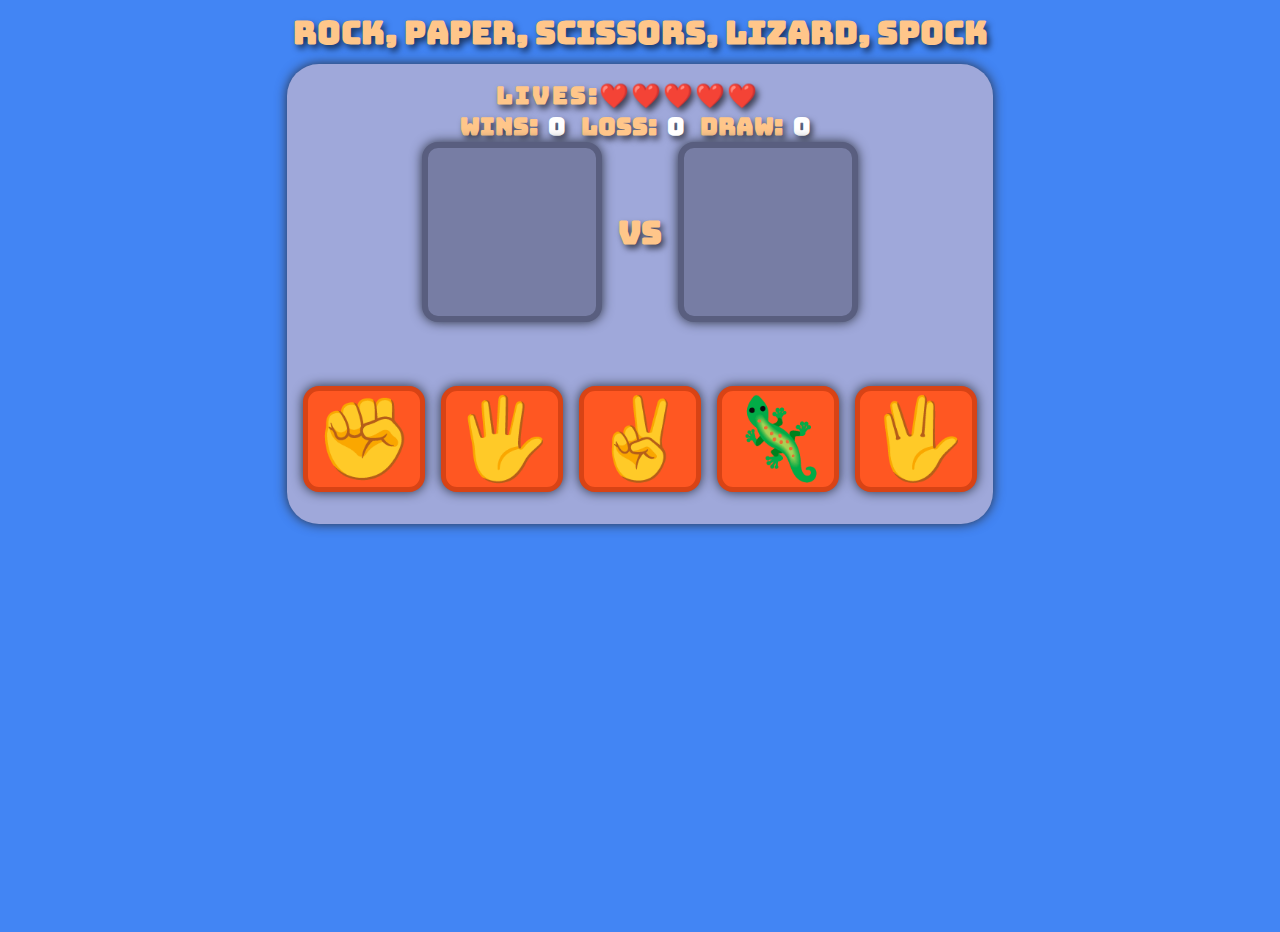
==== index.html @ 37ba8933 "add styles to media queries for screen sizes below 768px and media query for screen sizes below 480p" ====
<!DOCTYPE html>
<html lang="en">
  <head>
    <!-- meta tags -->
    <meta charset="UTF-8" />
    <meta name="viewport" content="width=device-width, initial-scale=1.0" />
    <meta
      name="description"
      content="Rock, Paper, Scissors, Lizard, Spock game"
    />
    <meta name="keywords" content="rock paper scissors spock game, games" />

    <!--Links-->
    <link
      rel="stylesheet"
      href="https://fonts.googleapis.com/css2?family=Bungee&display=swap"
    />

    <link rel="stylesheet" href="./assets/css/style.css" type="text/css" />

    <title>Rock-Paper-Scissors-Lizard-Spock</title>
  </head>
  <body>
    <header><h1>Rock, Paper, Scissors, Lizard, Spock</h1></header>

    <main>
      <!--Lives Remaining section-->
      <section id="lives-container">
        <h2>Lives:<span id="heart-display">❤️❤️❤️❤️❤️</span></h2>
      </section>

      <!-- score counter -->
      <section id="score-tracker">
        <div class="score-count">
          <div>
            <h2>wins: <span id="wins">0</span></h2>
          </div>
          <div>
            <h2>loss: <span id="losses">0</span></h2>
          </div>
          <div>
            <h2>draw: <span id="draws">0</span></h2>
          </div>
        </div>
      </section>

      <!-- choice-display -->
      <section id="choice-display">
        <div id="user-display"></div>
        <h3>vs</h3>
        <div id="opponent-display"></div>
      </section>

      <section id="result"></section>

      <!-- user button section -->
      <section id="button-container">
        <button class="btn" value="rock" aria-label="rock">✊</button>
        <button class="btn" value="paper" aria-label="paper">🖐️</button>
        <button class="btn" value="scissors" aria-label="scissors">✌️</button>
        <button class="btn" value="lizard" aria-label="lizard">🦎</button>
        <button class="btn" value="spock" aria-label="spock">🖖</button>
      </section>
    </main>
  </body>
  <script src="./assets/js/main.js"></script>
</html>
---- assets/css/style.css ----
* {
  margin: 0;
  border: 0;
  box-sizing: border-box;
}

/* general */
body {
  font-family: "bungee", cursive;
  background-color: #4285f4;
  display: flex;
  flex-direction: column;
  align-items: center;
  height: 100vh;
  gap: 16px;
  margin: 16px;
  overflow-x: hidden;
  overflow-y: hidden;
}

main {
  background-color: #9fa8da;
  border-radius: 2rem;
}

h1,
h2,
h3,
h4 {
  text-shadow: 3px 4px 6px rgba(0, 0, 0, 0.6);
  color: #ffc68a;
  margin: 0;
  padding: 0;
}

#result h4 {
  color: #000;
}
/* header */
header {
  height: 2rem;
  text-align: center;
  width: 90vw;
  display: flex;
  justify-content: center;
  align-items: center;
}

header h1 {
  font-size: 2rem;
}

/* main content*/

main {
  justify-content: center;
  display: flex;
  flex-direction: column;
  align-items: center;
  align-self: center;
  padding: 1rem;
  box-shadow: 0px 0px 12px 0px rgb(43, 48, 62);
}

/*Lives remaining section*/
#lives-container {
  width: 80%;
  display: flex;
  align-items: center;
  justify-content: center;
  letter-spacing: 2px;
  text-align: left;
}

#lives-container h2 {
  width: 18rem;
}
/*Score tracking section*/
#score-tracker div {
  display: flex;
  flex-direction: row;
  gap: 6px;
}

#wins,
#losses,
#draws {
  margin: 0 10px 0 5px;

  color: white;
}

.score-count {
  justify-content: center;
  align-items: center;
}

/*choice display section*/
#choice-display {
  gap: 16px;
  display: flex;
  font-size: 8rem;
  justify-content: space-evenly;
}

#user-display,
#opponent-display {
  display: flex;
  justify-content: center;
  align-items: center;
  width: 180px;
  height: 180px;
  border: solid 6px;
  border-color: #595e7f;
  border-radius: 16px;
  background-color: #777da4;
  box-shadow: 0px 0px 12px 0px rgb(43, 48, 62);
}

#choice-display h3 {
  font-size: 2rem;
  align-self: center;
}

/*result section*/
#result {
  display: flex;
  justify-content: center;
  font-size: 2rem;
  text-align: center;
  height: 4rem;
  align-items: center;
}

/*button section for choices*/
#button-container {
  display: flex;
  flex-wrap: wrap;
  justify-content: center;
  gap: 16px;
  padding-bottom: 1rem;
}

#button-container button {
  font-size: 5rem;
  border: 5px solid #d84315;
  background-color: #ff5722;
  border-radius: 1rem;
  cursor: pointer;
  transition: border-color 0.5s ease;
  box-shadow: 0px 0px 12px 0px rgb(43, 48, 62);
}

#button-container button:hover {
  background-color: #ff7043;
}

@media screen and (max-width: 768px) {
  h1,
  h2,
  h3,
  h4 {
    font-size: 1.5rem;
  }

  body {
    margin: 8px;
    justify-content: space-evenly;
  }

  header h1 {
    font-size: 2rem;
    line-height: 2rem;
  }

  #lives-container {
    width: 71%;
  }

  /*choice display section*/
  #choice-display {
    display: flex;
    font-size: 5rem;
    justify-content: space-evenly;
  }

  #user-display,
  #opponent-display {
    width: 8rem;
    height: 8rem;
  }

  #result {
    font-size: 2rem;
    align-items: center;
    height: 63px;
  }

  #button-container {
    font-size: 3rem;
    width: 80%;
  }

  #button-container button {
    font-size: 4rem;
  }
}

@media screen and (max-width: 480px) {
  h1,
  h2,
  h3,
  h4 {
    font-size: 0.9rem;
  }

  body {
    margin: 6px;
    padding: 0;
  }

  main {
    gap: unset;
    padding: 0.5rem;
  }

  header {
    height: 2rem;
  }

  header h1 {
    font-size: 1.1rem;
  }
  #lives-container h2 {
    width: 16rem;
  }

  #wins,
  #losses,
  #draws {
    color: white;
    font-size: 1rem;
  }

  /*choice display section*/
  #choice-display {
    gap: unset;
    display: flex;
    font-size: 5rem;
    justify-content: space-evenly;
    flex-direction: column-reverse;
  }

  #user-display,
  #opponent-display {
    width: 6rem;
    height: 6rem;
  }

  #result {
    font-size: 1rem;
    height: 46px;
  }

  #button-container {
    font-size: 3rem;
    width: unset;
  }

  #button-container button {
    font-size: 2rem;
  }
}
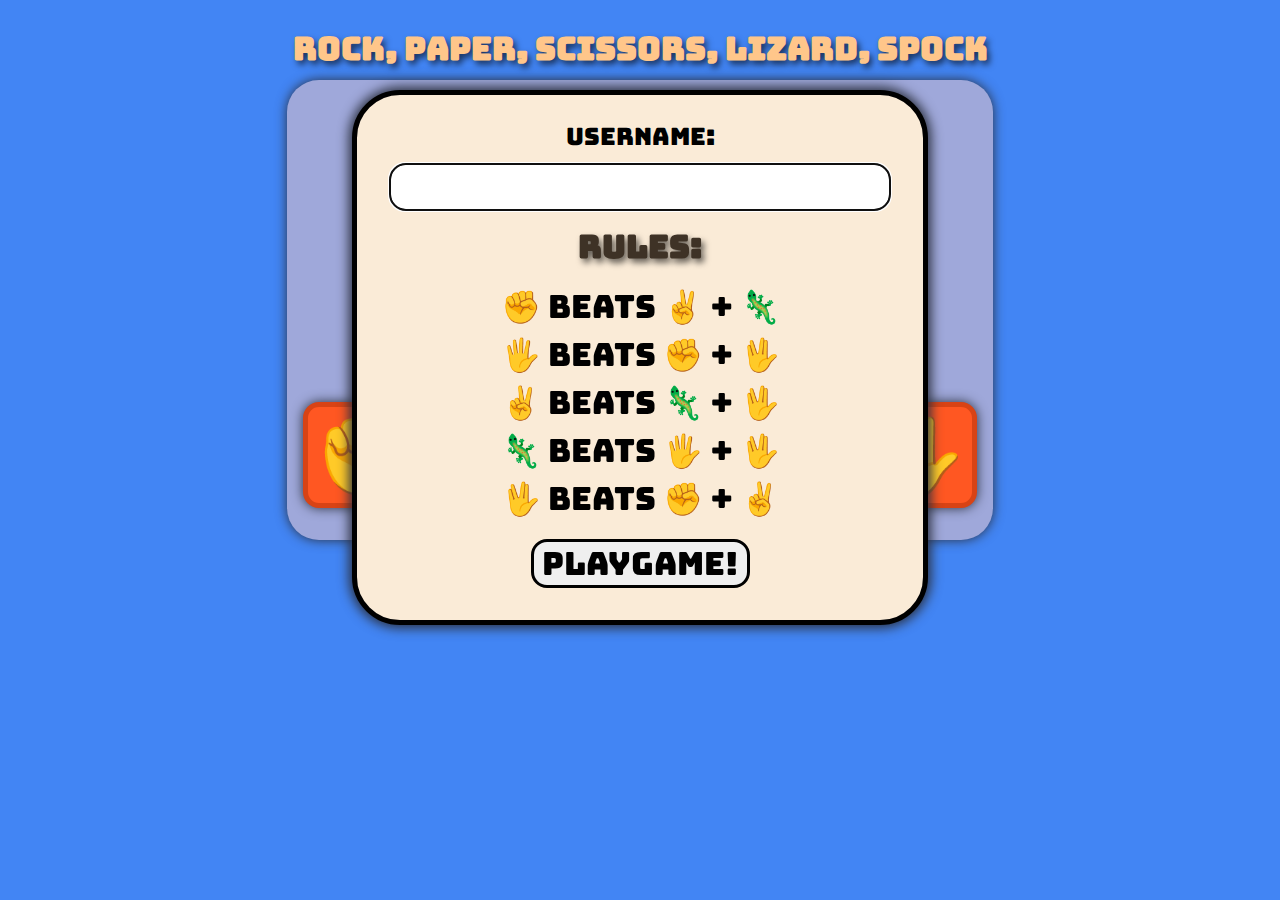
==== commit 4c4b857a: "add rules and username input section in html and css styling" ====
--- a/index.html
+++ b/index.html
@@ -22,6 +22,22 @@
   </head>
   <body>
     <header><h1>Rock, Paper, Scissors, Lizard, Spock</h1></header>
+    <!--Rules section-->
+    <section id="rules-container">
+      <label for="username">username:</label>
+      <input type="text" name="username" id="username" autofocus />
+
+      <h3>Rules:</h3>
+      <ul>
+        <li>✊ beats ✌️ + 🦎</li>
+        <li>🖐️ beats ✊ + 🖖</li>
+        <li>✌️ beats 🦎 + 🖖</li>
+        <li>🦎 beats 🖐️ + 🖖</li>
+        <li>🖖 beats ✊ + ✌️</li>
+      </ul>
+
+      <button>PlayGame!</button>
+    </section>
 
     <main>
       <!--Lives Remaining section-->
--- a/assets/css/style.css
+++ b/assets/css/style.css
@@ -13,7 +13,7 @@
   align-items: center;
   height: 100vh;
   gap: 16px;
-  margin: 16px;
+  padding: 2rem;
   overflow-x: hidden;
   overflow-y: hidden;
 }
@@ -26,7 +26,8 @@
 h1,
 h2,
 h3,
-h4 {
+h4,
+p {
   text-shadow: 3px 4px 6px rgba(0, 0, 0, 0.6);
   color: #ffc68a;
   margin: 0;
@@ -155,6 +156,57 @@
   background-color: #ff7043;
 }
 
+/*rules container*/
+#rules-container {
+  gap: 1rem;
+  align-items: center;
+  width: 45%;
+  background-color: antiquewhite;
+  display: flex;
+  flex-direction: column;
+  position: absolute;
+  padding: 2rem;
+  top: 10%;
+  border: 5px solid;
+  border-radius: 3rem;
+  box-shadow: 0px 0px 12px 3px rgb(43, 48, 62);
+}
+#rules-container button {
+  font-family: "bungee", cursive;
+  font-size: 2rem;
+  border: 3px solid;
+  border-radius: 1rem;
+  padding: 0px 8px;
+}
+#rules-container > label {
+  font-size: 1.5rem;
+  line-height: 1.25rem;
+}
+#rules-container > input {
+  font-family: "bungee", cursive;
+  border: 2px solid;
+  height: 3rem;
+  border-radius: 1rem;
+  padding: 0 1rem;
+  width: 100%;
+  text-align: center;
+  padding: 0;
+  font-size: 2rem;
+}
+
+#rules-container > h3 {
+  color: #3e3226;
+  font-size: 2rem;
+  line-height: 2.5rem;
+}
+
+#rules-container > ul {
+  padding: 0;
+  list-style: none;
+  line-height: 3rem;
+  font-size: 2rem;
+}
+
 @media screen and (max-width: 768px) {
   h1,
   h2,
@@ -164,7 +216,7 @@
   }
 
   body {
-    margin: 8px;
+    padding: 2rem;
     justify-content: space-evenly;
   }
 
@@ -203,6 +255,16 @@
 
   #button-container button {
     font-size: 4rem;
+  }
+
+  /*Rules section*/
+  #rules-container {
+    width: 95%;
+  }
+
+  #rules-container > button {
+    padding: 0px 8px;
+    font-size: 1.5rem;
   }
 }
 
@@ -215,8 +277,7 @@
   }
 
   body {
-    margin: 6px;
-    padding: 0;
+    padding: 1rem;
   }
 
   main {
@@ -270,4 +331,25 @@
   #button-container button {
     font-size: 2rem;
   }
-}
+
+  /*Rules section*/
+  #rules-container {
+    width: 95%;
+  }
+
+  #rules-container > button {
+    padding: 0px 8px;
+    font-size: 1rem;
+  }
+
+  #rules-container > ul {
+    padding: 0;
+    list-style: none;
+    line-height: 2rem;
+    font-size: 1.3rem;
+  }
+
+  #rules-container > input {
+    font-size: 1.3rem;
+  }
+}
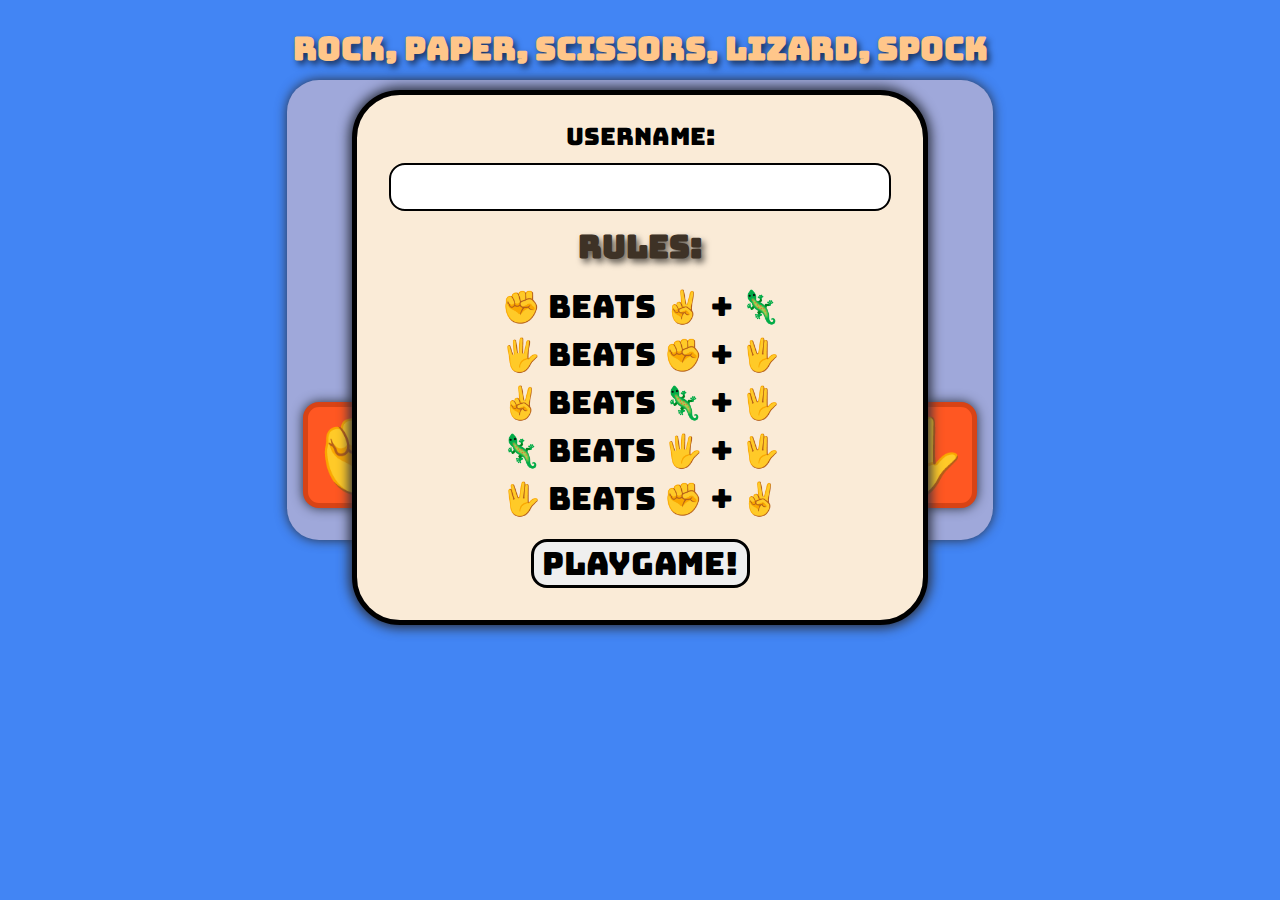
==== commit 71dc69d5: "add code javascipt code for rules-container and username input" ====
--- a/index.html
+++ b/index.html
@@ -25,7 +25,7 @@
     <!--Rules section-->
     <section id="rules-container">
       <label for="username">username:</label>
-      <input type="text" name="username" id="username" autofocus />
+      <input type="text" name="username" id="username" autocomplete="name" />
 
       <h3>Rules:</h3>
       <ul>
@@ -36,7 +36,7 @@
         <li>🖖 beats ✊ + ✌️</li>
       </ul>
 
-      <button>PlayGame!</button>
+      <button id="start">PlayGame!</button>
     </section>
 
     <main>
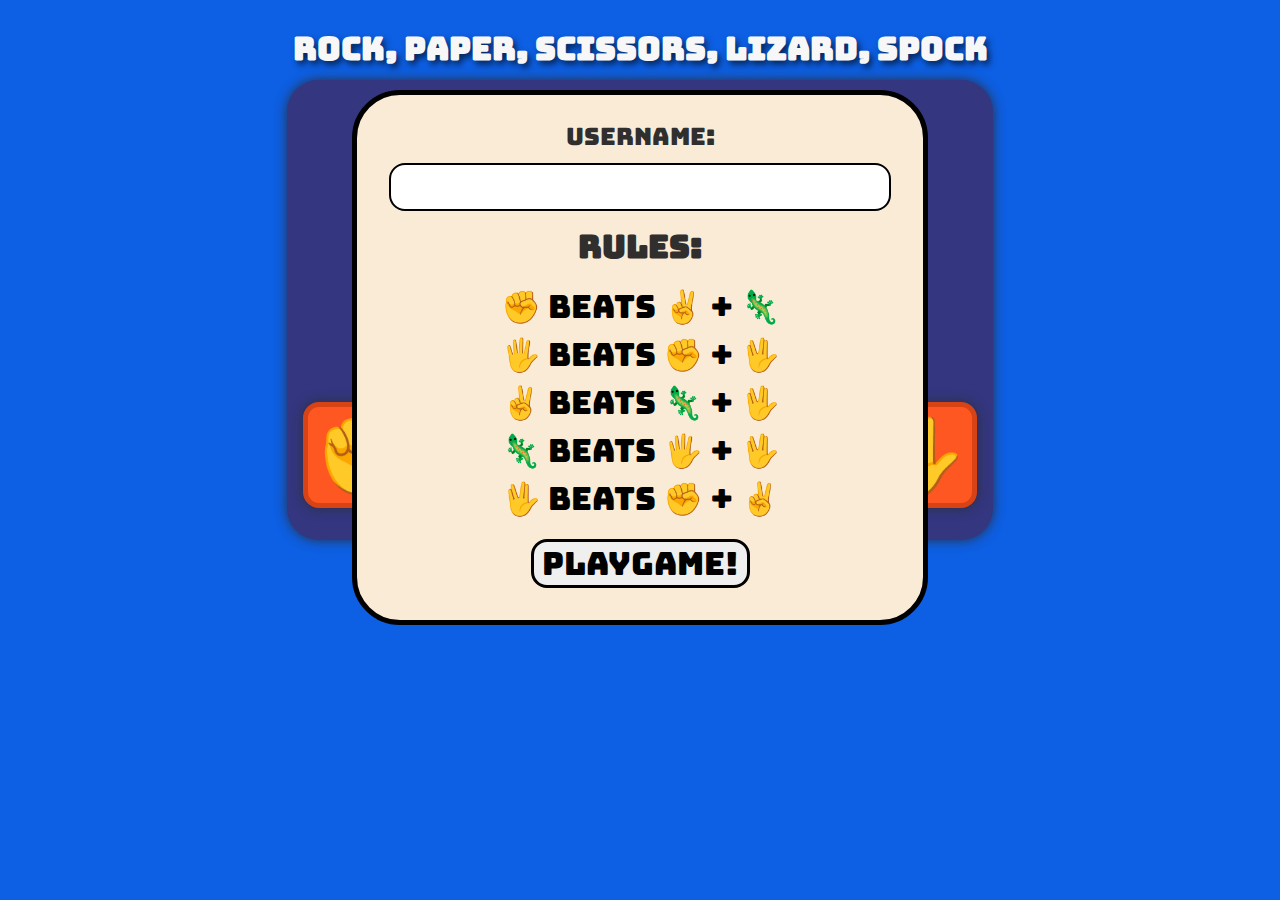
==== commit 2d828d02: "fix color contrast problem" ====
--- a/index.html
+++ b/index.html
@@ -25,9 +25,15 @@
     <!--Rules section-->
     <section id="rules-container">
       <label for="username">username:</label>
-      <input type="text" name="username" id="username" autocomplete="name" />
+      <input
+        type="text"
+        name="username"
+        id="username"
+        autocomplete="name"
+        required
+      />
 
-      <h3>Rules:</h3>
+      <h2>Rules:</h2>
       <ul>
         <li>✊ beats ✌️ + 🦎</li>
         <li>🖐️ beats ✊ + 🖖</li>
@@ -36,7 +42,7 @@
         <li>🖖 beats ✊ + ✌️</li>
       </ul>
 
-      <button id="start">PlayGame!</button>
+      <button id="start-button">PlayGame!</button>
     </section>
 
     <main>
@@ -78,6 +84,17 @@
         <button class="btn" value="spock" aria-label="spock">🖖</button>
       </section>
     </main>
+
+    <section id="endgame-score-container">
+      <h3 id="result-text"></h3>
+      <ul>
+        <li>Wins: <span id="win-result"></span></li>
+        <li>losses: <span id="lose-result"></span></li>
+        <li>draws: <span id="draw-result"></span></li>
+      </ul>
+
+      <button id="play-again">Play again</button>
+    </section>
   </body>
   <script src="./assets/js/main.js"></script>
 </html>
--- a/assets/css/style.css
+++ b/assets/css/style.css
@@ -5,23 +5,6 @@
 }
 
 /* general */
-body {
-  font-family: "bungee", cursive;
-  background-color: #4285f4;
-  display: flex;
-  flex-direction: column;
-  align-items: center;
-  height: 100vh;
-  gap: 16px;
-  padding: 2rem;
-  overflow-x: hidden;
-  overflow-y: hidden;
-}
-
-main {
-  background-color: #9fa8da;
-  border-radius: 2rem;
-}
 
 h1,
 h2,
@@ -35,8 +18,22 @@
 }
 
 #result h4 {
-  color: #000;
-}
+  color: #302f2e;
+}
+/*body section*/
+body {
+  font-family: "bungee", cursive;
+  background-color: #0d5fe3;
+  display: flex;
+  flex-direction: column;
+  align-items: center;
+  height: 100vh;
+  gap: 16px;
+  padding: 2rem;
+  overflow-x: hidden;
+  overflow-y: hidden;
+}
+
 /* header */
 header {
   height: 2rem;
@@ -49,10 +46,14 @@
 
 header h1 {
   font-size: 2rem;
+  color: #f7f7f7;
 }
 
 /* main content*/
-
+main {
+  background-color: #34367f;
+  border-radius: 2rem;
+}
 main {
   justify-content: center;
   display: flex;
@@ -88,7 +89,7 @@
 #draws {
   margin: 0 10px 0 5px;
 
-  color: white;
+  color: #fff;
 }
 
 .score-count {
@@ -131,6 +132,7 @@
   text-align: center;
   height: 4rem;
   align-items: center;
+  color: #fff;
 }
 
 /*button section for choices*/
@@ -156,7 +158,7 @@
   background-color: #ff7043;
 }
 
-/*rules container*/
+/*rules and userame container */
 #rules-container {
   gap: 1rem;
   align-items: center;
@@ -169,7 +171,6 @@
   top: 10%;
   border: 5px solid;
   border-radius: 3rem;
-  box-shadow: 0px 0px 12px 3px rgb(43, 48, 62);
 }
 #rules-container button {
   font-family: "bungee", cursive;
@@ -179,6 +180,7 @@
   padding: 0px 8px;
 }
 #rules-container > label {
+  color: #302f2e;
   font-size: 1.5rem;
   line-height: 1.25rem;
 }
@@ -194,10 +196,11 @@
   font-size: 2rem;
 }
 
-#rules-container > h3 {
-  color: #3e3226;
+#rules-container > h2 {
+  color: #302f2e;
   font-size: 2rem;
   line-height: 2.5rem;
+  text-shadow: none;
 }
 
 #rules-container > ul {
@@ -207,7 +210,52 @@
   font-size: 2rem;
 }
 
+/*Endgame section*/
+#endgame-score-container {
+  gap: 1rem;
+  align-items: center;
+  width: 45%;
+  background-color: antiquewhite;
+  display: flex;
+  flex-direction: column;
+  position: absolute;
+  padding: 2rem;
+  top: 10%;
+  border: 5px solid;
+  border-radius: 3rem;
+}
+
+#endgame-score-container > h3 {
+  color: #302f2e;
+  font-size: 2rem;
+  line-height: 2.5rem;
+  text-align: center;
+  text-shadow: none;
+}
+
+#endgame-score-container > ul {
+  padding: 0;
+  list-style: none;
+  line-height: 3rem;
+  font-size: 2rem;
+}
+
+#play-again {
+  font-family: "bungee", cursive;
+  font-size: 2rem;
+  border: 3px solid;
+  border-radius: 1rem;
+  padding: 6px;
+}
+
+/*hide container*/
+#endgame-score-container {
+  display: none;
+}
+
+/*media queries for screens 768px and under*/
 @media screen and (max-width: 768px) {
+  /*general*/
   h1,
   h2,
   h3,
@@ -220,11 +268,13 @@
     justify-content: space-evenly;
   }
 
+  /*Header section*/
   header h1 {
     font-size: 2rem;
     line-height: 2rem;
   }
 
+  /*lives counter section*/
   #lives-container {
     width: 71%;
   }
@@ -236,18 +286,21 @@
     justify-content: space-evenly;
   }
 
+  /*choice display section*/
   #user-display,
   #opponent-display {
     width: 8rem;
     height: 8rem;
   }
 
+  /*Result section*/
   #result {
     font-size: 2rem;
     align-items: center;
     height: 63px;
   }
 
+  /*buttons for choices section*/
   #button-container {
     font-size: 3rem;
     width: 80%;
@@ -257,7 +310,7 @@
     font-size: 4rem;
   }
 
-  /*Rules section*/
+  /*Rules and username section*/
   #rules-container {
     width: 95%;
   }
@@ -266,9 +319,21 @@
     padding: 0px 8px;
     font-size: 1.5rem;
   }
-}
-
+
+  /*endgame-score section*/
+  #endgame-score-container {
+    width: 95%;
+  }
+
+  #play-again {
+    padding: 0px 8px;
+    font-size: 1.5rem;
+  }
+}
+
+/*media query for screen sizes 480px and under*/
 @media screen and (max-width: 480px) {
+  /* general */
   h1,
   h2,
   h3,
@@ -276,26 +341,32 @@
     font-size: 0.9rem;
   }
 
+  /* body section */
   body {
     padding: 1rem;
   }
 
+  /* hearder section */
+  header {
+    height: 2rem;
+  }
+
+  header h1 {
+    font-size: 1.1rem;
+  }
+
+  /* main section */
   main {
     gap: unset;
     padding: 0.5rem;
   }
 
-  header {
-    height: 2rem;
-  }
-
-  header h1 {
-    font-size: 1.1rem;
-  }
+  /* lives section */
   #lives-container h2 {
     width: 16rem;
   }
 
+  /* score-counter section */
   #wins,
   #losses,
   #draws {
@@ -312,17 +383,24 @@
     flex-direction: column-reverse;
   }
 
+  #choice-display > h3 {
+    line-height: 3rem;
+  }
+
+  /*chocie display section*/
   #user-display,
   #opponent-display {
     width: 6rem;
     height: 6rem;
   }
 
+  /*results section*/
   #result {
     font-size: 1rem;
     height: 46px;
   }
 
+  /*button section*/
   #button-container {
     font-size: 3rem;
     width: unset;
@@ -337,9 +415,8 @@
     width: 95%;
   }
 
-  #rules-container > button {
-    padding: 0px 8px;
-    font-size: 1rem;
+  #rules-container > h2 {
+    font-size: 1.5rem;
   }
 
   #rules-container > ul {
@@ -352,4 +429,36 @@
   #rules-container > input {
     font-size: 1.3rem;
   }
-}
+
+  #rules-container > button {
+    padding: 6px;
+    font-size: 1rem;
+  }
+
+  /*endgame score section*/
+  #endgame-score-container {
+    width: 95%;
+    padding: 1rem;
+  }
+
+  #play-again {
+    padding: 8px;
+    font-size: 1rem;
+  }
+
+  #endgame-score-container > ul {
+    padding: 0;
+    list-style: none;
+    line-height: 2rem;
+    font-size: 1.3rem;
+  }
+
+  #endgame-score-container > input {
+    font-size: 1.3rem;
+  }
+
+  #endgame-score-container > h3 {
+    font-size: 1.3rem;
+    line-height: 2rem;
+  }
+}
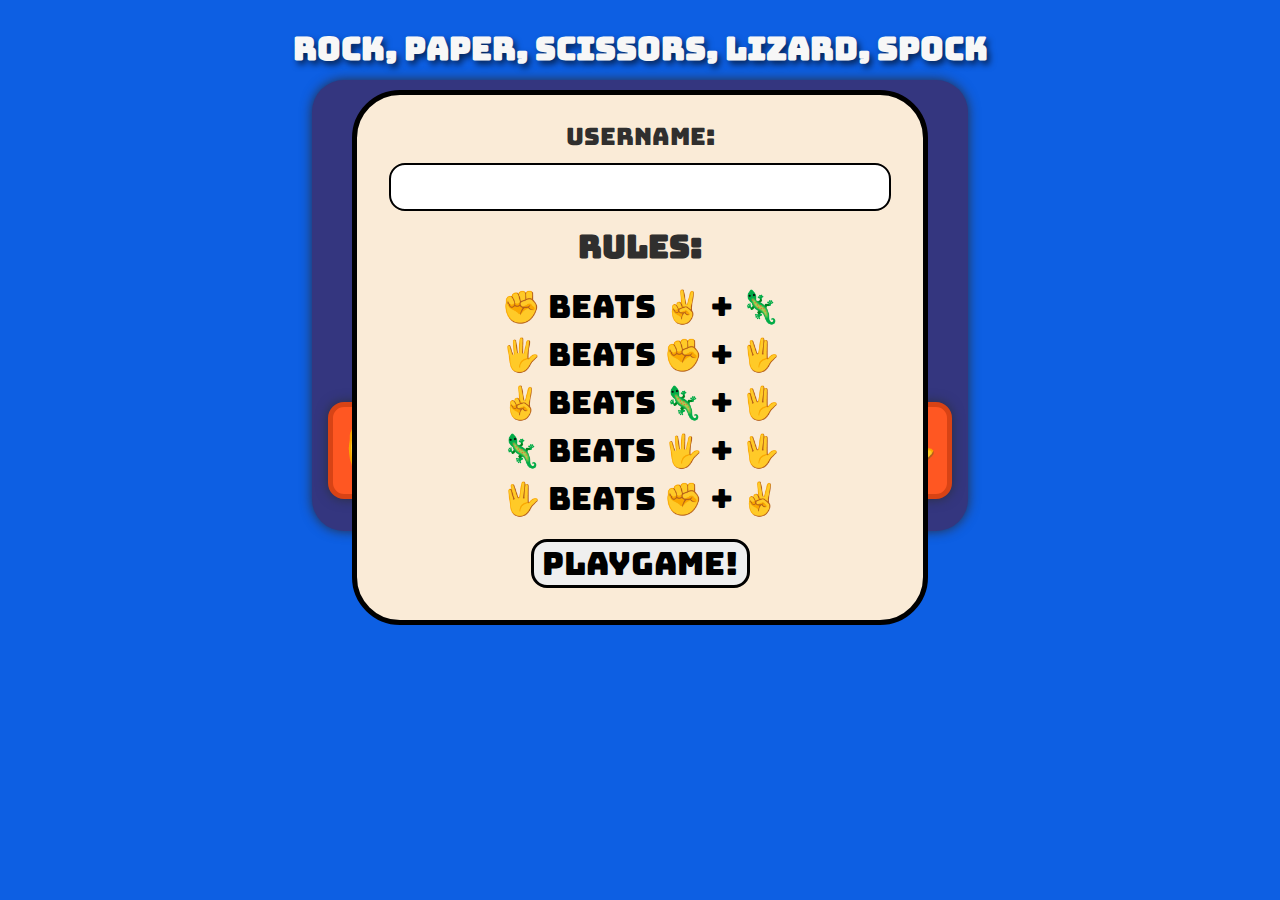
==== commit d4204296: "add favicon to index.html and 404.html" ====
--- a/index.html
+++ b/index.html
@@ -9,6 +9,24 @@
       content="Rock, Paper, Scissors, Lizard, Spock game"
     />
     <meta name="keywords" content="rock paper scissors spock game, games" />
+    <!--favicon-->
+    <link
+      rel="apple-touch-icon"
+      sizes="180x180"
+      href="assets/favicon_io/apple-touch-icon.png"
+    />
+    <link
+      rel="icon"
+      type="image/png"
+      sizes="32x32"
+      href="assets/favicon_io/favicon-32x32.png"
+    />
+    <link
+      rel="icon"
+      type="image/png"
+      sizes="16x16"
+      href="assets/favicon_io/favicon-16x16.png"
+    />
 
     <!--Links-->
     <link
@@ -73,10 +91,11 @@
         <div id="opponent-display"></div>
       </section>
 
-      <section id="result"></section>
+      <section id="result"><h3 class="hidden">Result</h3></section>
 
       <!-- user button section -->
       <section id="button-container">
+        <h3 class="hidden">choice Buttons</h3>
         <button class="btn" value="rock" aria-label="rock">✊</button>
         <button class="btn" value="paper" aria-label="paper">🖐️</button>
         <button class="btn" value="scissors" aria-label="scissors">✌️</button>
@@ -86,7 +105,7 @@
     </main>
 
     <section id="endgame-score-container">
-      <h3 id="result-text"></h3>
+      <h3 id="result-text">Game result</h3>
       <ul>
         <li>Wins: <span id="win-result"></span></li>
         <li>losses: <span id="lose-result"></span></li>
@@ -95,6 +114,7 @@
 
       <button id="play-again">Play again</button>
     </section>
+
+    <script src="./assets/js/main.js"></script>
   </body>
-  <script src="./assets/js/main.js"></script>
 </html>
--- a/assets/css/style.css
+++ b/assets/css/style.css
@@ -5,6 +5,10 @@
 }
 
 /* general */
+
+.hidden {
+  display: none;
+}
 
 h1,
 h2,
@@ -145,7 +149,7 @@
 }
 
 #button-container button {
-  font-size: 5rem;
+  font-size: 4.5rem;
   border: 5px solid #d84315;
   background-color: #ff5722;
   border-radius: 1rem;
@@ -172,19 +176,22 @@
   border: 5px solid;
   border-radius: 3rem;
 }
-#rules-container button {
+
+#start-button {
   font-family: "bungee", cursive;
   font-size: 2rem;
   border: 3px solid;
   border-radius: 1rem;
   padding: 0px 8px;
 }
-#rules-container > label {
+
+label {
   color: #302f2e;
   font-size: 1.5rem;
   line-height: 1.25rem;
 }
-#rules-container > input {
+
+input {
   font-family: "bungee", cursive;
   border: 2px solid;
   height: 3rem;
@@ -253,6 +260,31 @@
   display: none;
 }
 
+/* 404 page */
+#link-btn {
+  border-radius: 1rem;
+  border: 3px solid;
+  box-shadow: 0px 0px 5px 4px rgba(43, 48, 62, 0.8) inset;
+}
+
+#link-to-game {
+  font-family: "bungee", cursive;
+  text-decoration: unset;
+  font-size: 1.3rem;
+}
+
+#error-page-body {
+  justify-content: center;
+}
+
+#error-container {
+  text-align: center;
+}
+
+.text-antiquewhite {
+  color: antiquewhite;
+}
+
 /*media queries for screens 768px and under*/
 @media screen and (max-width: 768px) {
   /*general*/
@@ -270,7 +302,7 @@
 
   /*Header section*/
   header h1 {
-    font-size: 2rem;
+    font-size: 1.5rem;
     line-height: 2rem;
   }
 
@@ -303,11 +335,11 @@
   /*buttons for choices section*/
   #button-container {
     font-size: 3rem;
-    width: 80%;
+    width: 85%;
   }
 
   #button-container button {
-    font-size: 4rem;
+    font-size: 3.5rem;
   }
 
   /*Rules and username section*/
@@ -315,7 +347,7 @@
     width: 95%;
   }
 
-  #rules-container > button {
+  #start-button {
     padding: 0px 8px;
     font-size: 1.5rem;
   }
@@ -359,6 +391,7 @@
   main {
     gap: unset;
     padding: 0.5rem;
+    margin-bottom: 1rem;
   }
 
   /* lives section */
@@ -426,11 +459,11 @@
     font-size: 1.3rem;
   }
 
-  #rules-container > input {
+  input {
     font-size: 1.3rem;
   }
 
-  #rules-container > button {
+  #start-button {
     padding: 6px;
     font-size: 1rem;
   }
@@ -453,10 +486,6 @@
     font-size: 1.3rem;
   }
 
-  #endgame-score-container > input {
-    font-size: 1.3rem;
-  }
-
   #endgame-score-container > h3 {
     font-size: 1.3rem;
     line-height: 2rem;
